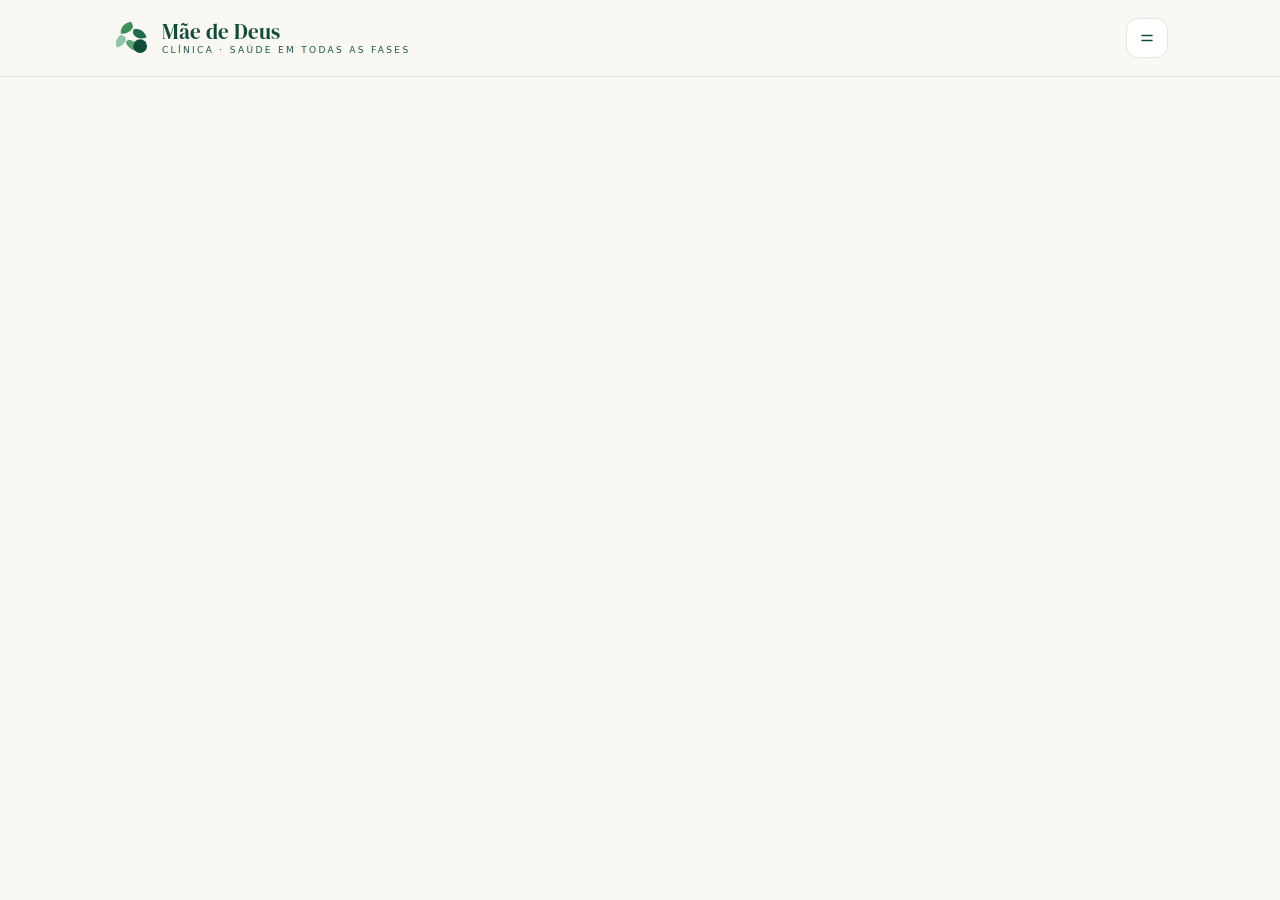
==== admin/index.html @ 3a0de5ca "Site da Clínica Mãe de Deus em PHP Landing page com edição de conteúdo direto na página (fotos, text" ====
<!doctype html>
<html lang="pt-BR">
<head>
  <meta charset="utf-8" />
  <meta name="viewport" content="width=device-width, initial-scale=1, viewport-fit=cover" />
  <meta name="robots" content="noindex, nofollow" />
  <title>Entrar · Clínica Mãe de Deus</title>
  <link rel="icon" href="/img/logo.svg" type="image/svg+xml" />
  <link rel="preconnect" href="https://fonts.googleapis.com" />
  <link rel="preconnect" href="https://fonts.gstatic.com" crossorigin />
  <link href="https://fonts.googleapis.com/css2?family=DM+Sans:opsz,wght@9..40,400;9..40,500;9..40,600;9..40,700&family=DM+Serif+Display:ital@0;1&display=swap" rel="stylesheet" />
  <link rel="stylesheet" href="/admin/admin.css" />
</head>
<body>
  <section class="login" id="loginView" hidden>
    <form class="login__card" id="loginForm">
      <img src="/img/logo.svg" alt="" class="login__logo" />
      <span class="eyebrow">Área restrita</span>
      <h1>Painel <em>administrativo</em></h1>
      <p class="muted">Entre para editar textos, fotos e vídeos direto no site.</p>
      <label class="label" for="user">Usuário</label>
      <input class="input" id="user" name="username" autocomplete="username" required />
      <label class="label" for="pass">Senha</label>
      <input class="input" id="pass" name="password" type="password" autocomplete="current-password" required />
      <button class="btn btn--primary" type="submit">Entrar</button>
      <p class="error" id="loginError" role="alert"></p>
      <a href="/" class="muted small">← Voltar ao site</a>
    </form>
  </section>

  <script src="/admin/admin.js" defer></script>
</body>
</html>
---- admin/admin.css ----
:root {
  --bg: #f5f4ef;
  --surface: #fff;
  --mint: #ecf3ee;
  --mint-2: #e2eee6;
  --green-900: #0f4c3a;
  --green-800: #145a45;
  --green-600: #3f8f4f;
  --text: #16241e;
  --muted: #5d6963;
  --border: #e1e5de;
  --danger: #b3261e;
  --serif: 'DM Serif Display', Georgia, serif;
  --sans: 'DM Sans', system-ui, -apple-system, sans-serif;
}
* { box-sizing: border-box; }
html, body { overflow-x: hidden; }
body { margin: 0; background: var(--bg); color: var(--text); font: 15px/1.5 var(--sans); -webkit-font-smoothing: antialiased; }
[hidden] { display: none !important; }
button { font: inherit; cursor: pointer; }
a { color: inherit; }
img, video { max-width: 100%; display: block; }

.eyebrow { display: block; font-size: 10px; font-weight: 600; letter-spacing: 0.3em; text-transform: uppercase; color: var(--green-800); margin-bottom: 4px; }
.muted { color: var(--muted); }
.small { font-size: 13px; }
em { font-style: italic; color: var(--green-600); }

.btn {
  display: inline-flex; align-items: center; justify-content: center; gap: 8px;
  height: 40px; padding: 0 16px; border-radius: 10px; border: 1px solid transparent;
  font-weight: 600; font-size: 14px; text-decoration: none; white-space: nowrap;
}
.btn--primary { background: var(--green-900); color: #fff; }
.btn--primary:hover { background: var(--green-800); }
.btn--primary:disabled { opacity: 0.6; cursor: wait; }
.btn--outline { background: #fff; border-color: var(--border); color: var(--green-900); }
.btn--outline:hover { border-color: var(--green-600); }
.btn--ghost { background: none; color: var(--green-900); border-color: var(--border); width: 100%; }
.btn--danger { background: #fff; border-color: #f0cfcc; color: var(--danger); }
.btn--sm { height: 32px; padding: 0 11px; font-size: 13px; border-radius: 8px; }
.icon-btn { border: 0; background: none; width: 34px; height: 34px; border-radius: 8px; color: var(--muted); font-size: 16px; }
.icon-btn:hover { background: var(--mint); color: var(--green-900); }

.label { display: block; font-weight: 600; font-size: 13px; color: var(--green-900); margin: 14px 0 6px; }
.hint { font-size: 12px; color: var(--muted); margin-top: 4px; }
.input {
  width: 100%; height: 42px; padding: 0 12px; border: 1px solid var(--border); border-radius: 10px;
  background: #fff; font: inherit; font-size: 16px; color: var(--text); outline: 0;
}
textarea.input { height: auto; min-height: 90px; padding: 10px 12px; resize: vertical; }
select.input { appearance: auto; }
.input:focus { border-color: var(--green-600); box-shadow: 0 0 0 3px rgba(63, 143, 79, 0.15); }
.check { display: inline-flex; align-items: center; gap: 8px; margin-top: 14px; font-weight: 500; }
.check input { width: 18px; height: 18px; accent-color: var(--green-900); }

/* Login */
.login { min-height: 100vh; display: grid; place-items: center; padding: 20px; background: radial-gradient(circle at 80% 10%, #e3efe7 0, transparent 45%), var(--bg); }
.login__card { width: min(400px, 100%); background: #fff; border: 1px solid var(--border); border-radius: 24px; padding: 32px 28px; box-shadow: 0 20px 50px rgba(15, 76, 58, 0.08); }
.login__logo { width: 48px; margin-bottom: 16px; }
.login h1 { font-family: var(--serif); font-weight: 400; font-size: 30px; line-height: 1.1; color: var(--green-900); margin: 0 0 6px; }
.login .btn { width: 100%; margin-top: 20px; height: 46px; }
.login .muted.small { display: inline-block; margin-top: 12px; text-decoration: none; }
.error { color: var(--danger); font-size: 14px; min-height: 1em; margin: 10px 0 0; }

/* Shell */
.shell { display: grid; grid-template-columns: 240px 1fr; min-height: 100vh; min-width: 0; }
.side { position: sticky; top: 0; height: 100vh; background: #fff; border-right: 1px solid var(--border); display: flex; flex-direction: column; padding: 20px 14px; min-width: 0; }
.side__brand { display: flex; align-items: center; gap: 10px; padding: 0 6px 20px; border-bottom: 1px solid var(--border); margin-bottom: 14px; min-width: 0; }
.side__brand img { width: 34px; flex: none; }
.side__brand strong { font-family: var(--serif); font-weight: 400; font-size: 18px; color: var(--green-900); display: block; line-height: 1.1; }
.side__brand > div { min-width: 0; }
.side__nav { display: grid; gap: 2px; flex: 1; align-content: start; overflow: auto; min-width: 0; }
.side__nav button { display: flex; align-items: center; justify-content: space-between; text-align: left; border: 0; background: none; padding: 9px 12px; border-radius: 10px; color: var(--muted); font-weight: 500; }
.side__nav button:hover { background: var(--mint); color: var(--green-900); }
.side__nav button[aria-current='true'] { background: var(--green-900); color: #fff; }
.side__nav .count { background: #d64545; color: #fff; font-size: 11px; font-weight: 700; border-radius: 999px; padding: 0 7px; line-height: 18px; }
.side__foot { display: grid; gap: 8px; padding-top: 14px; min-width: 0; }
.side__foot > * { min-width: 0; }

.main { padding: 28px clamp(16px, 4vw, 44px) 80px; min-width: 0; }
.main__head { position: sticky; top: 0; z-index: 5; display: flex; align-items: center; justify-content: space-between; gap: 16px; background: var(--bg); padding: 10px 0 16px; margin-bottom: 8px; border-bottom: 1px solid var(--border); min-width: 0; }
.main__head h1 { font-family: var(--serif); font-weight: 400; font-size: 30px; line-height: 1.1; margin: 0; color: var(--green-900); min-width: 0; }
.main__head > div { min-width: 0; }

.panel { background: #fff; border: 1px solid var(--border); border-radius: 18px; padding: 20px 22px 24px; margin-top: 18px; }
.panel h2 { font-family: var(--serif); font-weight: 400; font-size: 20px; color: var(--green-900); margin: 0 0 4px; }
.panel > .muted { margin: 0 0 6px; font-size: 13.5px; }
.grid-2 { display: grid; grid-template-columns: 1fr 1fr; gap: 0 18px; }
.row { display: flex; gap: 10px; align-items: center; flex-wrap: wrap; }

/* Itens de lista (especialistas, posts, convênios) */
.items { display: grid; gap: 12px; margin-top: 14px; min-width: 0; }
.item { border: 1px solid var(--border); border-radius: 14px; padding: 14px 16px 18px; background: #fcfcfa; min-width: 0; }
.item__head { display: flex; align-items: center; gap: 10px; justify-content: space-between; flex-wrap: wrap; min-width: 0; }
.item__head strong { flex: 1; min-width: 140px; font-weight: 600; color: var(--green-900); white-space: normal; overflow-wrap: anywhere; }
.item__tools { display: flex; gap: 4px; flex: none; }
.item details summary { cursor: pointer; }
.add-btn { margin-top: 14px; }

/* Campo de mídia */
.mfield { display: grid; grid-template-columns: 112px 1fr; gap: 14px; align-items: start; }
.mfield__preview { width: 112px; height: 84px; border-radius: 10px; overflow: hidden; background: var(--mint); border: 1px solid var(--border); display: grid; place-items: center; color: var(--muted); font-size: 12px; }
.mfield__preview img, .mfield__preview video { width: 100%; height: 100%; object-fit: cover; }
.mfield__actions { display: flex; gap: 6px; flex-wrap: wrap; margin-top: 8px; }
.progress { height: 4px; border-radius: 4px; background: var(--mint-2); overflow: hidden; margin-top: 8px; }
.progress i { display: block; height: 100%; width: 0; background: var(--green-600); transition: width 0.2s; }

/* Biblioteca */
.dropzone { border: 2px dashed #c8d8cd; border-radius: 16px; padding: 26px; text-align: center; background: var(--mint); color: var(--green-900); transition: background 0.2s; }
.dropzone.drag { background: var(--mint-2); border-color: var(--green-600); }
.dropzone strong { display: block; font-size: 16px; margin-bottom: 4px; }
.media-grid { display: grid; grid-template-columns: repeat(auto-fill, minmax(190px, 1fr)); gap: 14px; margin-top: 16px; }
.media-card { border: 1px solid var(--border); border-radius: 14px; overflow: hidden; background: #fff; display: flex; flex-direction: column; }
.media-card__thumb { aspect-ratio: 4/3; background: #111; position: relative; }
.media-card__thumb img, .media-card__thumb video { width: 100%; height: 100%; object-fit: cover; }
.media-card__type { position: absolute; top: 8px; left: 8px; background: rgba(0,0,0,.6); color: #fff; font-size: 11px; padding: 2px 8px; border-radius: 999px; }
.media-card__body { padding: 10px; display: grid; gap: 8px; }
.media-card__body .input { height: 36px; font-size: 13px; }
.media-card__name { font-size: 12px; color: var(--muted); overflow: hidden; text-overflow: ellipsis; white-space: nowrap; }
.media-grid--pick .media-card { cursor: pointer; }
.media-grid--pick .media-card:hover { outline: 2px solid var(--green-600); }

/* Mensagens */
.msg { border: 1px solid var(--border); border-radius: 14px; padding: 14px 16px; background: #fff; min-width: 0; }
.msg.unread { border-left: 4px solid var(--green-600); }
.msg__head { display: flex; justify-content: space-between; gap: 10px; flex-wrap: wrap; min-width: 0; }
.msg__head strong { min-width: 0; overflow-wrap: anywhere; }
.msg p { margin: 8px 0 12px; white-space: pre-wrap; overflow-wrap: anywhere; }

/* Modal & toast */
.modal { position: fixed; inset: 0; z-index: 40; display: grid; place-items: center; padding: 20px; }
.modal__backdrop { position: absolute; inset: 0; background: rgba(10, 30, 22, 0.45); }
.modal__panel { position: relative; width: min(900px, 100%); max-height: 85vh; overflow: auto; background: #fff; border-radius: 20px; padding: 20px; }
.modal__head { display: flex; justify-content: space-between; align-items: center; }
.modal__head h2 { font-family: var(--serif); font-weight: 400; margin: 0; color: var(--green-900); }
.toast { position: fixed; bottom: 22px; left: 50%; transform: translateX(-50%); background: var(--green-900); color: #fff; padding: 11px 18px; border-radius: 12px; font-weight: 500; z-index: 60; box-shadow: 0 10px 30px rgba(0,0,0,.2); }
.toast.err { background: var(--danger); }
.empty { color: var(--muted); padding: 16px 0; grid-column: 1 / -1; }

@media (max-width: 860px) {
  .shell { grid-template-columns: 1fr; }
  .side { position: static; height: auto; padding: 12px 12px 0; }
  .side__brand { padding-bottom: 12px; margin-bottom: 0; }
  .side__nav {
    display: flex;
    overflow-x: auto;
    gap: 6px;
    position: sticky;
    top: 0;
    z-index: 20;
    background: #fff;
    margin: 0 -12px;
    padding: 10px 12px;
    border-bottom: 1px solid var(--border);
    scrollbar-width: none;
    -webkit-overflow-scrolling: touch;
  }
  .side__nav::-webkit-scrollbar { display: none; }
  .side__nav button { flex: none; min-height: 40px; padding: 9px 14px; }
  .side__foot { grid-template-columns: 1fr 1fr; padding: 14px 12px calc(14px + env(safe-area-inset-bottom)); }
  .grid-2 { grid-template-columns: 1fr; }

  .main { padding: 16px 16px calc(60px + env(safe-area-inset-bottom)); }
  .main__head { flex-wrap: wrap; gap: 10px; padding: 12px 0; }
  .main__head h1 { font-size: 22px; }
  #saveBtn { width: 100%; order: 3; }

  .panel { padding: 16px 16px 20px; border-radius: 16px; }

  .icon-btn { width: 40px; height: 40px; }
  .btn { min-height: 44px; }
  .btn--sm { min-height: 38px; }

  .item__head { flex-wrap: wrap; }

  .modal { padding: 0; align-items: flex-end; }
  .modal__panel { width: 100%; max-height: 92vh; border-radius: 20px 20px 0 0; padding: 16px 16px calc(16px + env(safe-area-inset-bottom)); }

  .toast { left: 16px; right: 16px; bottom: calc(16px + env(safe-area-inset-bottom)); transform: none; text-align: center; }
}
@media (max-width: 480px) {
  .mfield { grid-template-columns: 1fr; }
  .mfield__preview { width: 100%; height: 140px; }
  .login__card { padding: 26px 20px; border-radius: 20px; }
  .login h1 { font-size: 26px; }
}
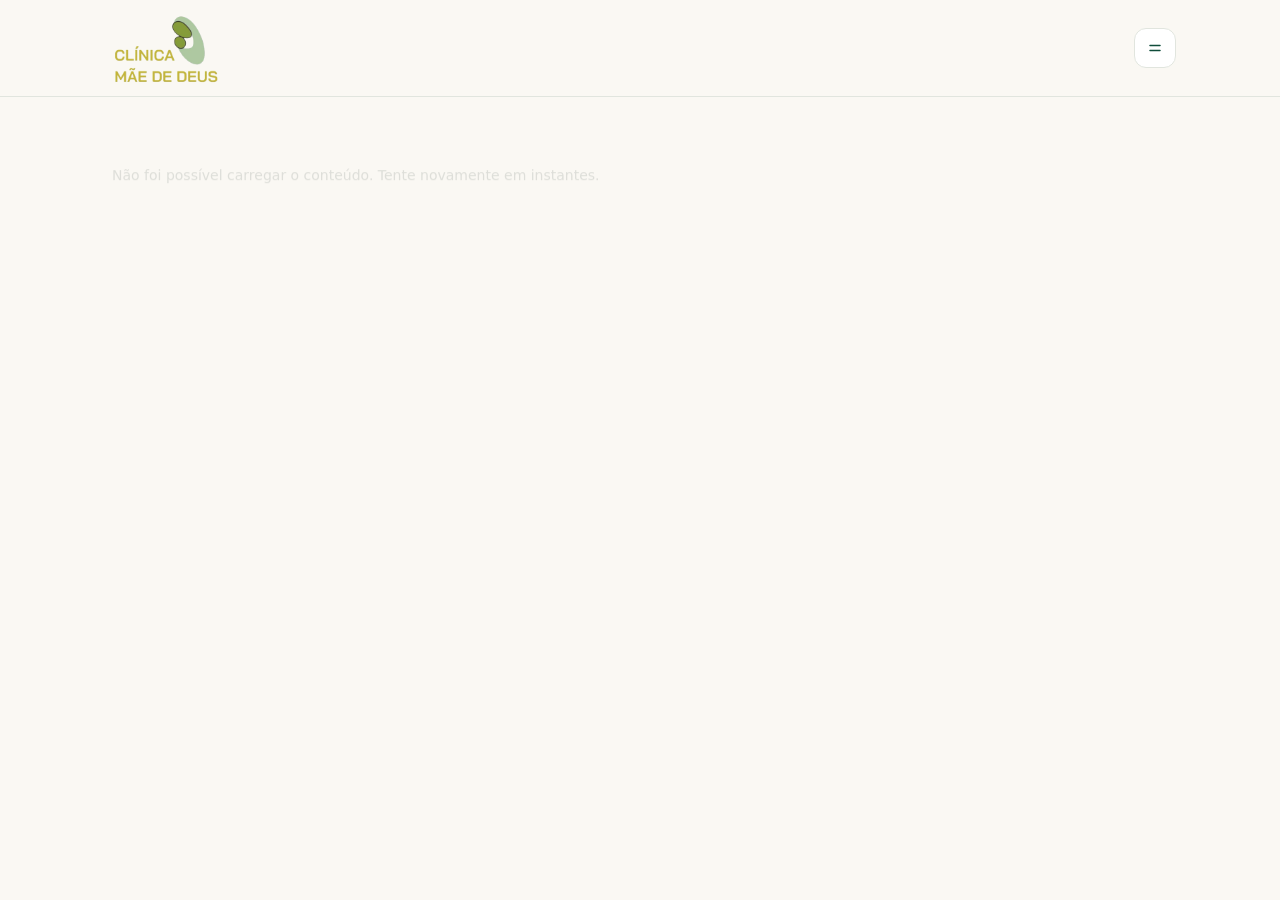
==== commit f9466839: "Ajustes de layout, script principal, painel admin e adição do logo" ====
--- a/admin/index.html
+++ b/admin/index.html
@@ -5,16 +5,16 @@
   <meta name="viewport" content="width=device-width, initial-scale=1, viewport-fit=cover" />
   <meta name="robots" content="noindex, nofollow" />
   <title>Entrar · Clínica Mãe de Deus</title>
-  <link rel="icon" href="/img/logo.svg" type="image/svg+xml" />
+  <link rel="icon" href="/img/logo.png?v=2" type="image/png" />
   <link rel="preconnect" href="https://fonts.googleapis.com" />
   <link rel="preconnect" href="https://fonts.gstatic.com" crossorigin />
   <link href="https://fonts.googleapis.com/css2?family=DM+Sans:opsz,wght@9..40,400;9..40,500;9..40,600;9..40,700&family=DM+Serif+Display:ital@0;1&display=swap" rel="stylesheet" />
-  <link rel="stylesheet" href="/admin/admin.css" />
+  <link rel="stylesheet" href="/admin/admin.css?v=4" />
 </head>
 <body>
   <section class="login" id="loginView" hidden>
     <form class="login__card" id="loginForm">
-      <img src="/img/logo.svg" alt="" class="login__logo" />
+      <img src="/img/logo.png?v=2" alt="" class="login__logo" />
       <span class="eyebrow">Área restrita</span>
       <h1>Painel <em>administrativo</em></h1>
       <p class="muted">Entre para editar textos, fotos e vídeos direto no site.</p>
@@ -28,6 +28,6 @@
     </form>
   </section>
 
-  <script src="/admin/admin.js" defer></script>
+  <script src="/admin/admin.js?v=4" defer></script>
 </body>
 </html>
--- a/admin/admin.css
+++ b/admin/admin.css
@@ -57,7 +57,7 @@
 /* Login */
 .login { min-height: 100vh; display: grid; place-items: center; padding: 20px; background: radial-gradient(circle at 80% 10%, #e3efe7 0, transparent 45%), var(--bg); }
 .login__card { width: min(400px, 100%); background: #fff; border: 1px solid var(--border); border-radius: 24px; padding: 32px 28px; box-shadow: 0 20px 50px rgba(15, 76, 58, 0.08); }
-.login__logo { width: 48px; margin-bottom: 16px; }
+.login__logo { width: 72px; margin-bottom: 16px; }
 .login h1 { font-family: var(--serif); font-weight: 400; font-size: 30px; line-height: 1.1; color: var(--green-900); margin: 0 0 6px; }
 .login .btn { width: 100%; margin-top: 20px; height: 46px; }
 .login .muted.small { display: inline-block; margin-top: 12px; text-decoration: none; }
